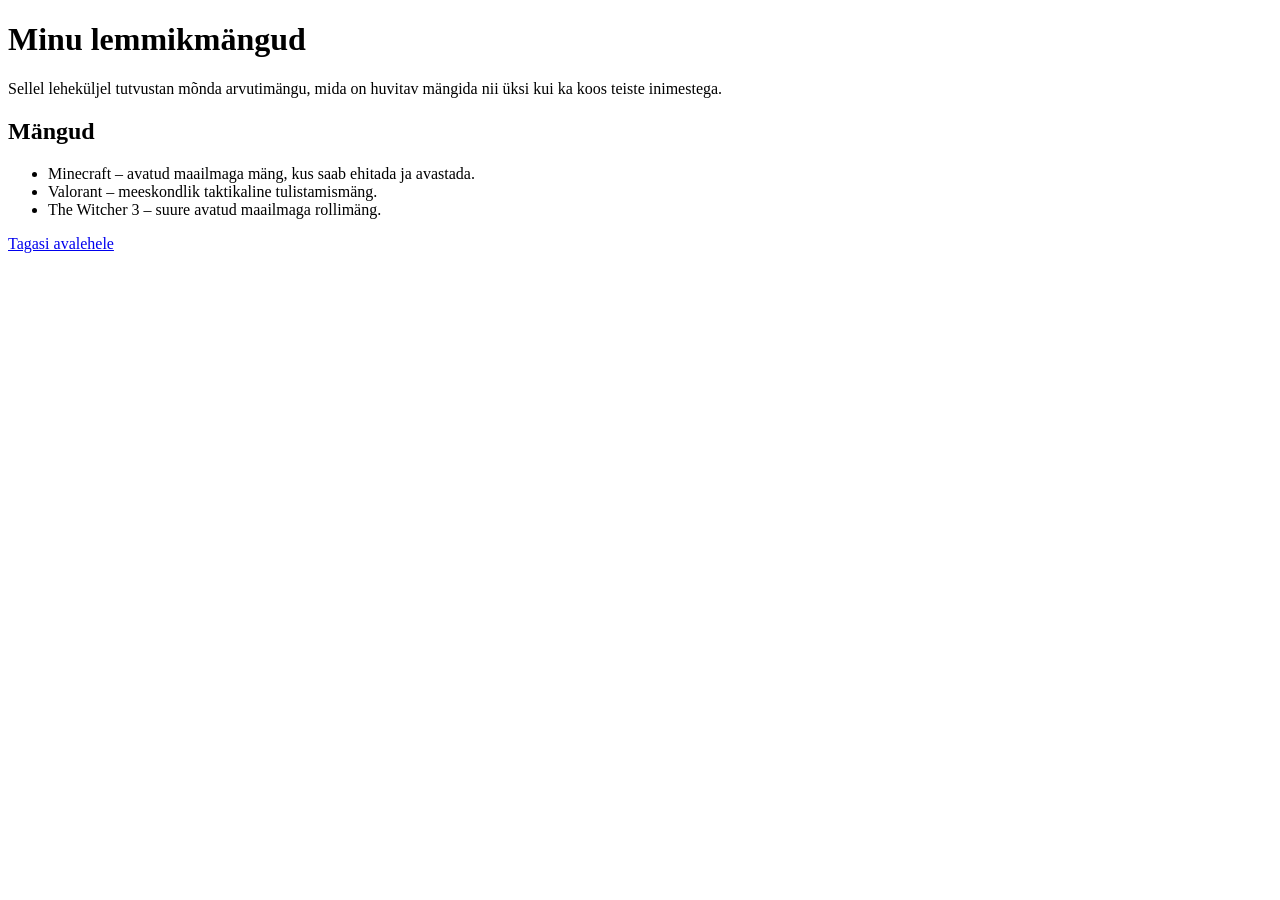
==== games.html @ 99bdabc0 "Lisa HTML lehed" ====
<!DOCTYPE html>
<html lang="et">
<head>
    <meta charset="UTF-8">
    <meta name="viewport" content="width=device-width, initial-scale=1.0">
    <title>Minu lemmikmängud</title>
</head>
<body>
    <h1>Minu lemmikmängud</h1>

    <p>Sellel leheküljel tutvustan mõnda arvutimängu, mida on huvitav mängida nii üksi kui ka koos teiste inimestega.</p>

    <h2>Mängud</h2>
    <ul>
        <li>Minecraft – avatud maailmaga mäng, kus saab ehitada ja avastada.</li>
        <li>Valorant – meeskondlik taktikaline tulistamismäng.</li>
        <li>The Witcher 3 – suure avatud maailmaga rollimäng.</li>
    </ul>

    <p><a href="index.html">Tagasi avalehele</a></p>
</body>
</html>
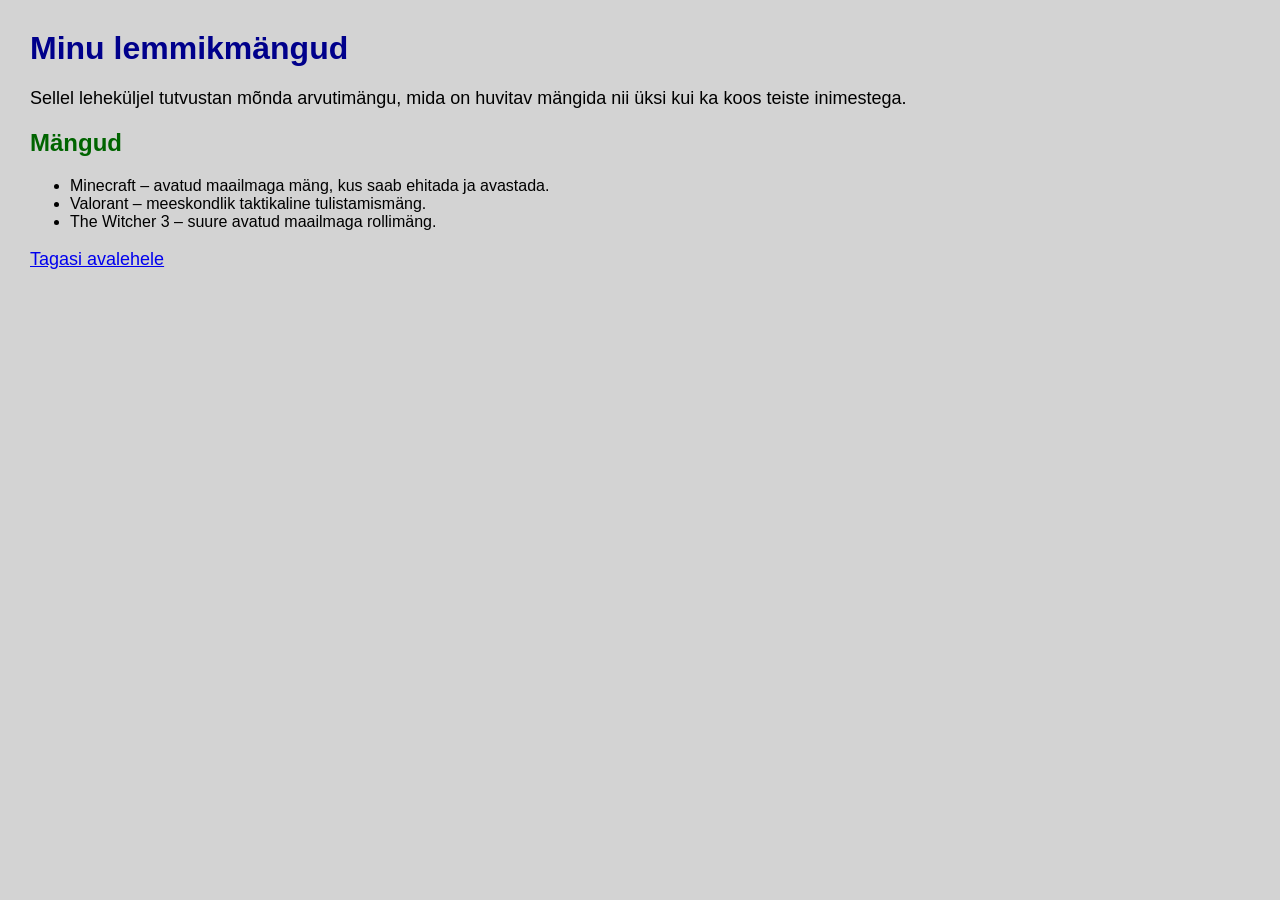
==== commit 02a38796: "Add stylesheet link to games.html" ====
--- a/games.html
+++ b/games.html
@@ -4,6 +4,7 @@
     <meta charset="UTF-8">
     <meta name="viewport" content="width=device-width, initial-scale=1.0">
     <title>Minu lemmikmängud</title>
+    <link rel="stylesheet" href="style.css">
 </head>
 <body>
     <h1>Minu lemmikmängud</h1>
--- a/style.css
+++ b/style.css
@@ -0,0 +1,32 @@
+
+body {
+    background-color: lightgray;
+    font-family: Arial, sans-serif;
+    margin: 30px;
+}
+
+h1 {
+    color: darkblue;
+}
+
+h2 {
+    color: darkgreen;
+}
+
+p {
+    font-size: 18px;
+}
+
+img {
+    border: 2px solid black;
+    box-shadow: 3px 3px 5px gray;
+}
+
+table {
+    border-collapse: collapse;
+}
+
+th, td {
+    border: 1px solid black;
+    padding: 10px;
+}
